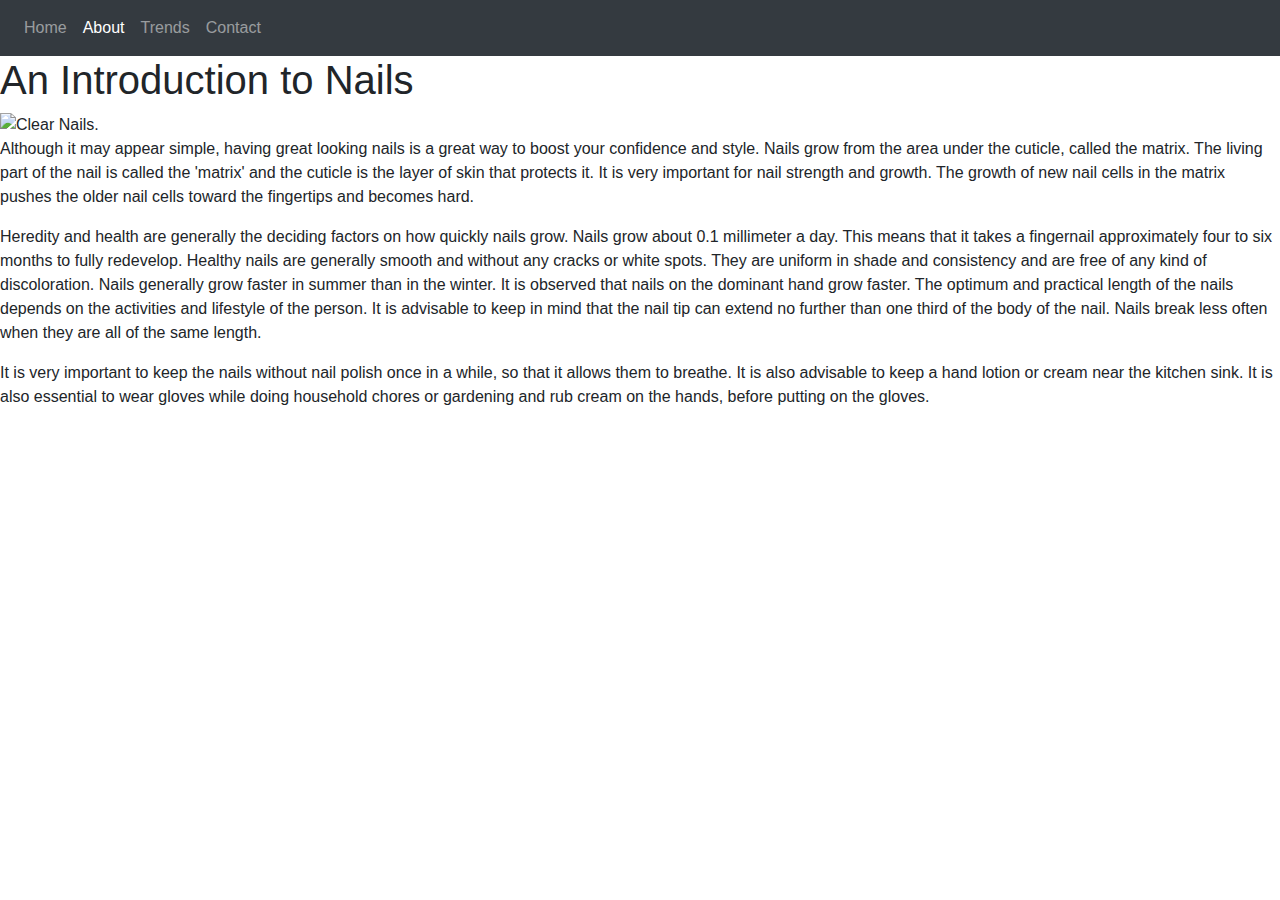
==== about.html @ 1ba22264 "Add files via upload" ====
<!DOCTYPE html>
<html lang="en">
  <head>
    <link rel="stylesheet" href="https://maxcdn.bootstrapcdn.com/bootstrap/4.0.0/css/bootstrap.min.css" integrity="sha384-Gn5384xqQ1aoWXA+058RXPxPg6fy4IWvTNh0E263XmFcJlSAwiGgFAW/dAiS6JXm" crossorigin="anonymous">
    <meta charset="utf-8">
    <meta name="viewport" content="width=device-width, initial-scale=1, shrink-to-fit=no">
    <meta name="description" content="">
    <meta name="author" content="">

    <title>New to Nails</title>
    <link rel="stylesheet" type="text/css" href="css/styles.css">

    <nav class="navbar navbar-expand-sm bg-dark navbar-dark">
      <ul class="navbar-nav">
        <li class="nav-item">
          <a class="nav-link" href="home.html">Home</a>
        </li>
        <li class="nav-item active">
          <a class="nav-link" href="about.html">About</a>
        </li>
        <li class="nav-item">
          <a class="nav-link" href="trends.html">Trends</a>
        </li>
        <li class="nav-item">
          <a class="nav-link" href="contact.html">Contact</a>
        </li>
      </ul>
    </nav>
</head>

<body>
  <h1 class="heading_main"> An Introduction to Nails </h1>
  <img class ="img2" src="http://beautyandtheprince.weebly.com/uploads/2/3/8/4/23842606/5937956_orig.jpg" alt="Clear Nails." width="500px" height="250" img style="padding-right: 50px;"  >
  
&nbsp;
<p class=p1>Although it may appear simple, having great looking nails is a great way to boost your confidence and style. Nails grow from the area under the cuticle, called the matrix. The living part of the nail is called the 'matrix' and the cuticle is the layer of skin that protects it. It is very important for nail strength and growth. The growth of new nail cells in the matrix pushes the older nail cells toward the fingertips and becomes hard.</p>
<p class=p2>Heredity and health are generally the deciding factors on how quickly nails grow. Nails grow about 0.1 millimeter a day. This means that it takes a fingernail approximately four to six months to fully redevelop. Healthy nails are generally smooth and without any cracks or white spots. They are uniform in shade and consistency and are free of any kind of discoloration. Nails generally grow faster in summer than in the winter. It is observed that nails on the dominant hand grow faster. The optimum and practical length of the nails depends on the activities and lifestyle of the person. It is advisable to keep in mind that the nail tip can extend no further than one third of the body of the nail. Nails break less often when they are all of the same length.
<p class=p3>It is very important to keep the nails without nail polish once in a while, so that it allows them to breathe. It is also advisable to keep a hand lotion or cream near the kitchen sink. It is also essential to wear gloves while doing household chores or gardening and rub cream on the hands, before putting on the gloves.

</body>
</html>
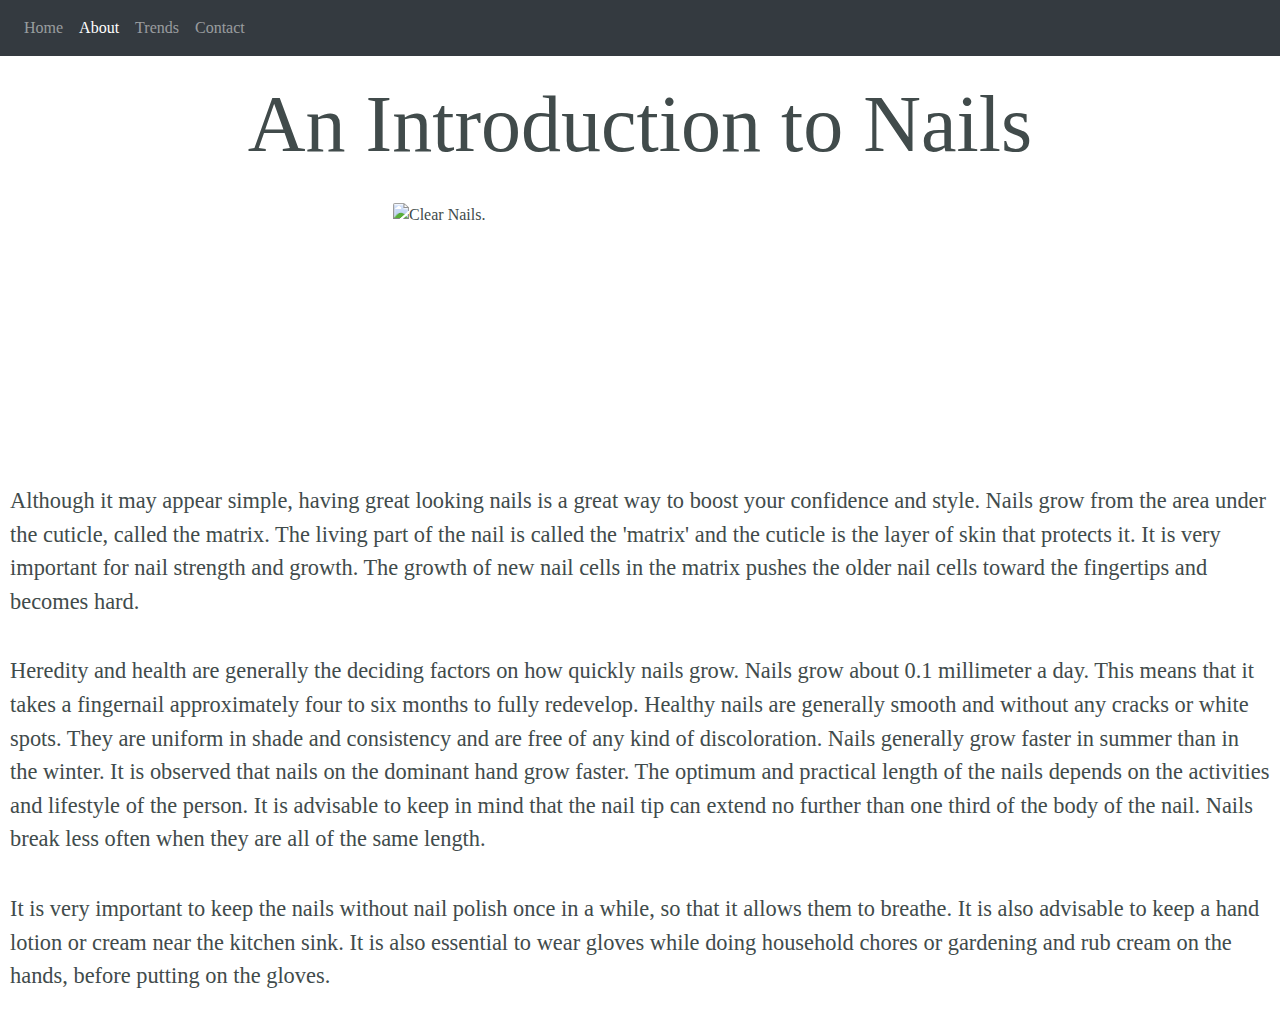
==== commit 98acc14a: "Update about.html" ====
--- a/about.html
+++ b/about.html
@@ -8,12 +8,12 @@
     <meta name="author" content="">
 
     <title>New to Nails</title>
-    <link rel="stylesheet" type="text/css" href="css/styles.css">
+    <link rel="stylesheet" type="text/css" href="styles.css">
 
     <nav class="navbar navbar-expand-sm bg-dark navbar-dark">
       <ul class="navbar-nav">
         <li class="nav-item">
-          <a class="nav-link" href="home.html">Home</a>
+          <a class="nav-link" href="index.html">Home</a>
         </li>
         <li class="nav-item active">
           <a class="nav-link" href="about.html">About</a>
@@ -26,9 +26,9 @@
         </li>
       </ul>
     </nav>
-</head>
+  </head>
 
-<body>
+  <body>
   <h1 class="heading_main"> An Introduction to Nails </h1>
   <img class ="img2" src="http://beautyandtheprince.weebly.com/uploads/2/3/8/4/23842606/5937956_orig.jpg" alt="Clear Nails." width="500px" height="250" img style="padding-right: 50px;"  >
   
@@ -37,5 +37,5 @@
 <p class=p2>Heredity and health are generally the deciding factors on how quickly nails grow. Nails grow about 0.1 millimeter a day. This means that it takes a fingernail approximately four to six months to fully redevelop. Healthy nails are generally smooth and without any cracks or white spots. They are uniform in shade and consistency and are free of any kind of discoloration. Nails generally grow faster in summer than in the winter. It is observed that nails on the dominant hand grow faster. The optimum and practical length of the nails depends on the activities and lifestyle of the person. It is advisable to keep in mind that the nail tip can extend no further than one third of the body of the nail. Nails break less often when they are all of the same length.
 <p class=p3>It is very important to keep the nails without nail polish once in a while, so that it allows them to breathe. It is also advisable to keep a hand lotion or cream near the kitchen sink. It is also essential to wear gloves while doing household chores or gardening and rub cream on the hands, before putting on the gloves.
 
-</body>
+  </body>
 </html>
--- a/styles.css
+++ b/styles.css
@@ -0,0 +1,112 @@
+body {
+  background-color: white;
+  color: rgb(65, 75, 75);
+  font-family: cursive;
+  margin: 0px;
+}
+div {
+  min-height: 100vh;
+  width: 100vw;
+}
+h1, h2 {
+  text-align: center;
+}
+.heading_main {
+  font-size: 5em;
+  margin:20px,20px,20px;
+  padding: 20px;
+}
+.contact_heading {
+    text-align: center;
+    margin:20px,20px,20px;
+    padding: 20px;
+    font-size: 5em;
+}
+h2 {
+  font-size: 2em;
+    padding: 40px;
+}
+img {
+  display: block;
+  padding: 2px;
+  margin: 0 auto;
+  border-radius: 5px;
+}
+.img2 {
+  display: block;
+  padding: 3px;
+  margin: 5 auto;
+  border-radius: 5px;
+}
+.topnav {
+  background-color: #333;
+  overflow: hidden;
+}
+.topnav a {
+  float: left;
+  display: block;
+  color: #f2f2f2;
+  text-align: center;
+  padding: 14px 16px;
+  text-decoration: none;
+  font-size: 17px;
+}
+.topnav a:hover {
+  background-color: #ddd;
+  color: black;
+}
+.topnav a.active {
+  background-color: #c73aaf;
+  color: white;
+}
+.p1 {
+  font-size: 1.4em;
+  padding: 10px;
+}
+.p2 {
+  font-size: 1.4em;
+  padding: 10px;
+}
+.p3 {
+  font-size: 1.4em;
+  padding: 10px;
+}
+input[type=text], select, textarea {
+width: 100%;
+padding: 12px;
+border: 1px solid #ccc;
+border-radius: 4px;
+box-sizing: border-box;
+margin-top: 6px;
+margin-bottom: 16px;
+resize: vertical
+}
+input[type=submit] {
+  background-color: #FF69B4;
+  color: white;
+  padding: 12px 20px;
+  border: none;
+  border-radius: 4px;
+  cursor: pointer;
+}
+input[type=submit]:hover {
+  background-color: #FF1493;
+}
+.container {
+  border-radius: 5px;
+  background-color: #f2f2f2;
+  padding: 20px;
+}
+.list {
+  font-size: 1.5em;
+}
+.mainpage {
+  padding: 10px;
+  font-size: 1.5em;
+}
+.carousel {
+  width:1000px;
+  height:360px;
+  align: center;
+  margin: auto;
+}
